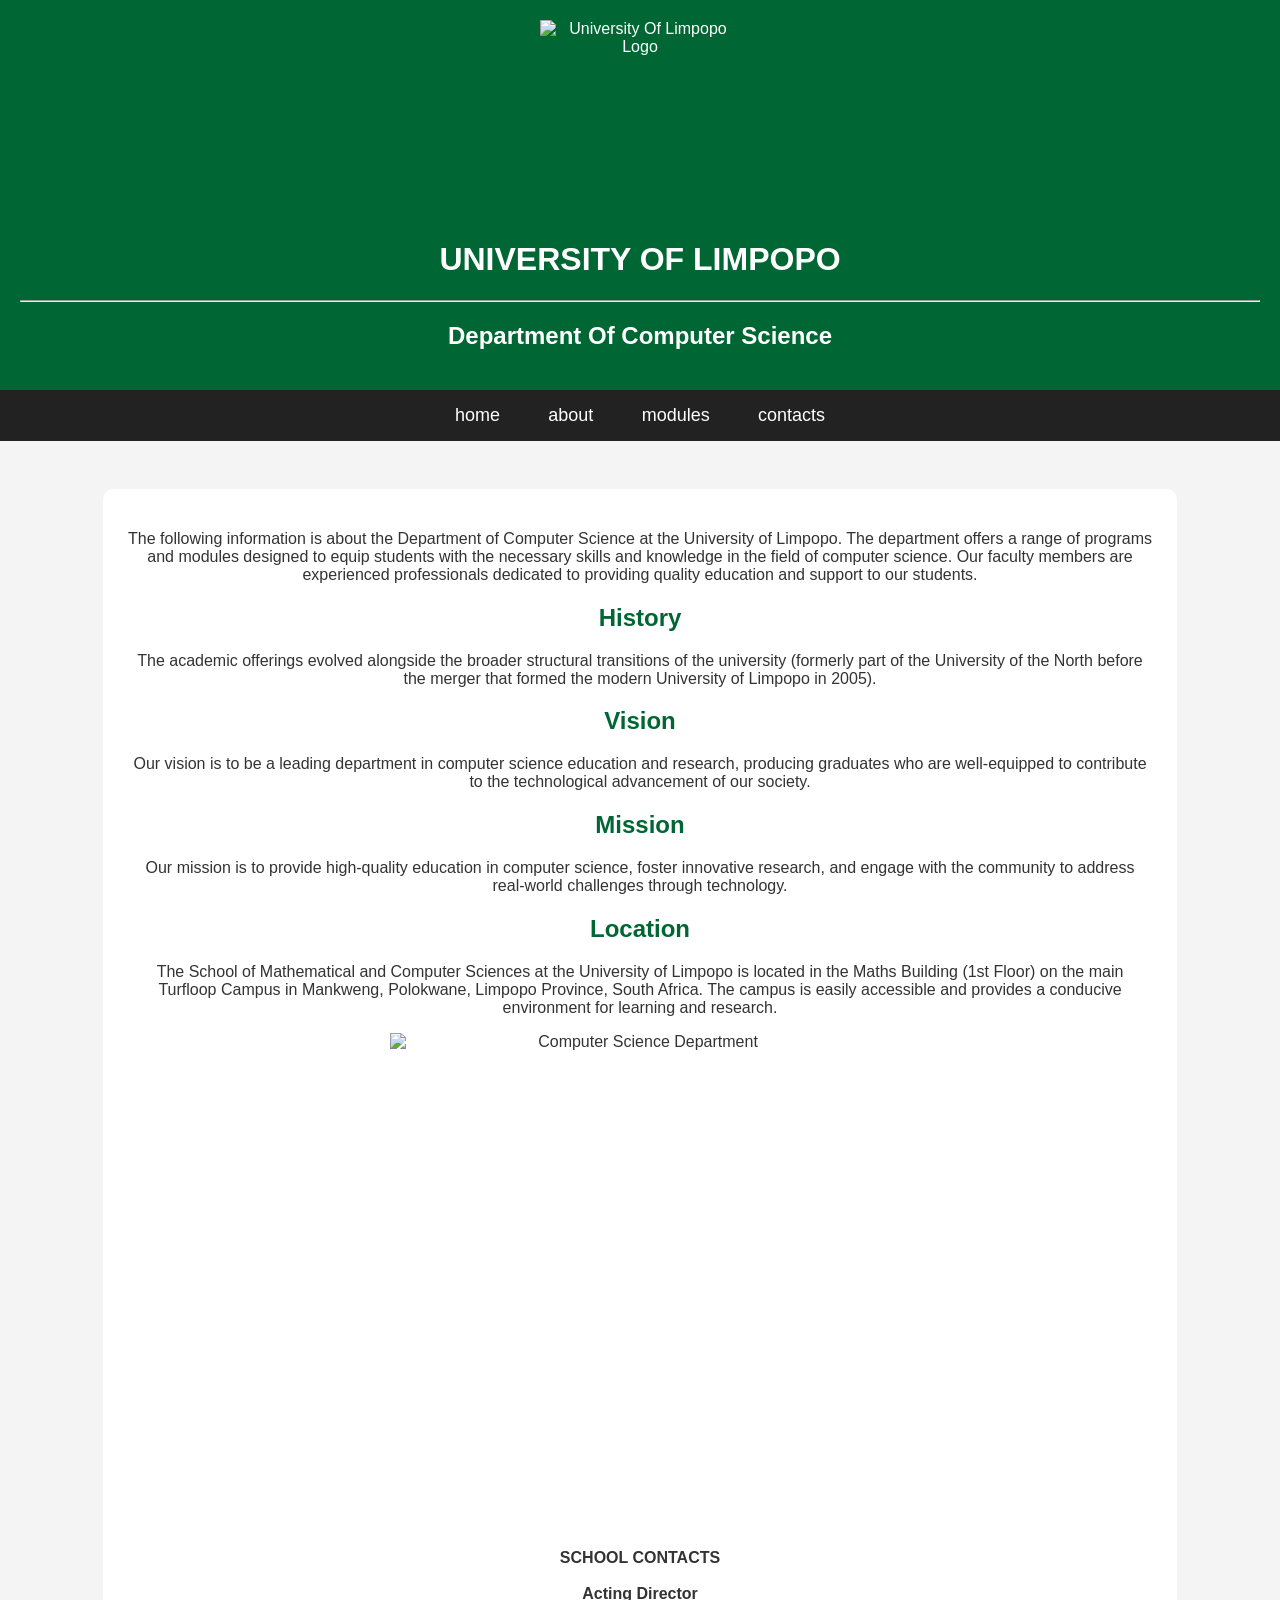
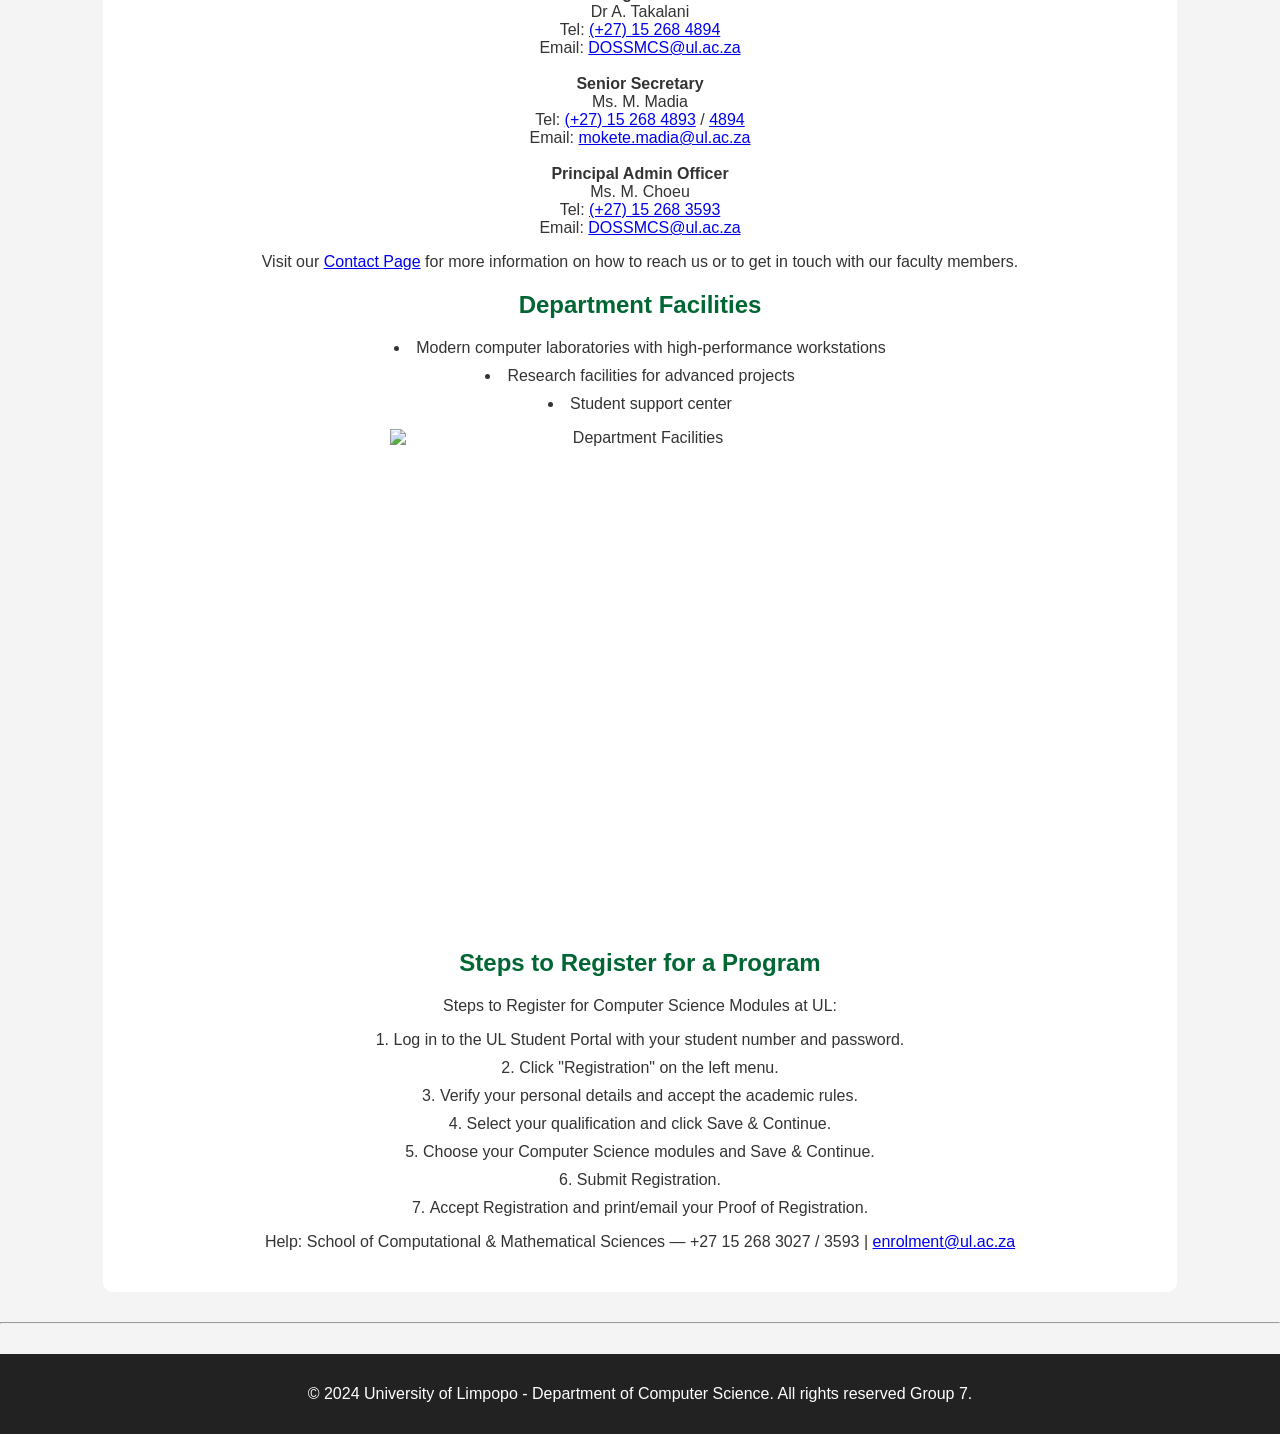
==== about.html @ b9da3c90 "Add files via upload" ====
<!DOCTYPE html>
<html lang ="en">
    <head>
        <link rel ="icon" type = "image/svg+xml" href="favicon.svg">
        <title>DEPARTMENT OF COMPUTER SCIENCE</title>
        <link rel="stylesheet" href="styling.css">

    </head>
    <body>
        <header>
            <img src ="images/University_of_Limpopo_logo.svg"
            alt="University Of Limpopo Logo"
            height ="200"width="200" radius ="100"> 
            <h1>UNIVERSITY OF LIMPOPO</h1>
            <hr>
            <h2>Department Of Computer Science</h2>
        </header>

        <nav>
            <a href ="index.html"
            title="goes to home page">
            home
            </a>
            &nbsp;&nbsp;

             <a href ="about.html"
            title="goes to about page">
            about
            </a>
            &nbsp;&nbsp;

            <a href="modules.html"
            title="goes to modules page"> 
            modules   
            </a>
            &nbsp;&nbsp;

            <a href="contact.html"
            title = "goes to contacts page">
            contacts
            </a>
        </nav>

        <br>

        <main>

            <p>
                The following information is about the Department of Computer Science at the University of Limpopo. The department offers a range of programs and modules designed to equip students with the necessary skills and knowledge in the field of computer science. Our faculty members are experienced professionals dedicated to providing quality education and support to our students.
            </p>

            <h2>History</h2>

            <p>
                 The academic offerings evolved alongside the broader structural transitions of the university (formerly part of the University of the North before the merger that formed the modern University of Limpopo in 2005).
            </p>

            <h2>Vision</h2>
            <p>
                Our vision is to be a leading department in computer science education and research, producing graduates who are well-equipped to contribute to the technological advancement of our society.
            </p>

            <h2>Mission</h2>
            <p>
                Our mission is to provide high-quality education in computer science, foster innovative research, and engage with the community to address real-world challenges through technology.
            </p>

            <h2>Location</h2>
            <p>
                The School of Mathematical and Computer Sciences at the University of Limpopo is located in the Maths Building (1st Floor) on the main Turfloop Campus in Mankweng, Polokwane, Limpopo Province, South Africa. The campus is easily accessible and provides a conducive environment for learning and research.
            </p>

            <img src ="images/8fa8797c-e703-432f-87c0-40eca2676825.jpg"
            alt="Computer Science Department"
            height ="500" width="500">

            <p>
  <strong>SCHOOL CONTACTS</strong><br><br>
  <strong>Acting Director</strong><br>
  Dr A. Takalani<br>
  Tel: <a href="tel:+27152684894">(+27) 15 268 4894</a><br>
  Email: <a href="mailto:DOSSMCS@ul.ac.za">DOSSMCS@ul.ac.za</a><br><br>
  <strong>Senior Secretary</strong><br>
  Ms. M. Madia<br>
  Tel: <a href="tel:+27152684893">(+27) 15 268 4893</a> / <a href="tel:+27152684894">4894</a><br>
  Email: <a href="mailto:mokete.madia@ul.ac.za">mokete.madia@ul.ac.za</a><br><br>
  <strong>Principal Admin Officer</strong><br>
  Ms. M. Choeu<br>
  Tel: <a href="tel:+27152683593">(+27) 15 268 3593</a><br>
  Email: <a href="mailto:DOSSMCS@ul.ac.za">DOSSMCS@ul.ac.za</a>
</p>

<p>
    Visit our <a href="contact.html">Contact Page</a> for more information on how to reach us or to get in touch with our faculty members.
</p>

<h2>Department Facilities</h2>

<ul>
    <li>Modern computer laboratories with high-performance workstations</li>
    <li>Research facilities for advanced projects</li>
    <li>Student support center</li>
</ul>

<img src ="images/IMG-20241220-WA0015-1024x768.jpg"
            alt="Department Facilities"
            height ="500" width="500">

<h2>Steps to Register for a Program</h2>

<ol>
    <p>
  Steps to Register for Computer Science Modules at UL:
</p>

<ol>
  <li>Log in to the UL Student Portal with your student number and password.</li>
  <li>Click "Registration" on the left menu.</li>
  <li>Verify your personal details and accept the academic rules.</li>
  <li>Select your qualification and click Save &amp; Continue.</li>
  <li>Choose your Computer Science modules and Save &amp; Continue.</li>
  <li>Submit Registration.</li>
  <li>Accept Registration and print/email your Proof of Registration.</li>
</ol>

<p>
  Help: School of Computational &amp; Mathematical Sciences — +27 15 268 3027 / 3593 | <a href="mailto:enrolment@ul.ac.za">enrolment@ul.ac.za</a>
</p>
</ol>

 </main>

 <hr>

 <footer>
    <p>&copy; 2024 University of Limpopo - Department of Computer Science. All rights reserved Group 7.</p>
</footer>
    </body>
</html>
---- styling.css ----
body {
    font-family: Arial, sans-serif;
    margin: 0;
    padding: 0;
    background-color: #f4f4f4;
    color: #333;
}

header {
    background-color: #006633;
    color: white;
    text-align: center;
    padding: 20px;
}

header img {
    display: block;
    margin: 0 auto;
}

header h1,
header h2 {
    color: white;
    text-align: center;
}

nav {
    background-color: #222;
    text-align: center;
    padding: 15px;
}

nav a {
    color: white;
    text-decoration: none;
    margin: 0 15px;
    font-size: 18px;
}

nav a:hover {
    color: #66cc99;
}

main {
    width: 80%;
    margin: 30px auto;
    background-color: white;
    padding: 25px;
    border-radius: 10px;
    text-align: center;
}

main h2 {
    color: #006633;
    text-align: center;
}

main p {
    text-align: center;
}

main img {
    display: block;
    margin: 0 auto;
    max-width: 100%;
}

ul {
    list-style-position: inside;
    text-align: center;
    padding: 0;
}

ul li {
    margin: 10px 0;
}

ol {
    list-style-position: inside;
    text-align: center;
    padding: 0;
}

ol li {
    margin: 10px 0;
}

table {
    margin: 20px auto;
    border-collapse: collapse;
    text-align: center;
}

th,
td {
    border: 1px solid #333;
    padding: 10px;
    text-align: center;
}

th {
    background-color: #006633;
    color: white;
}

footer {
    background-color: #222;
    color: white;
    text-align: center;
    padding: 15px;
    margin-top: 30px;
}
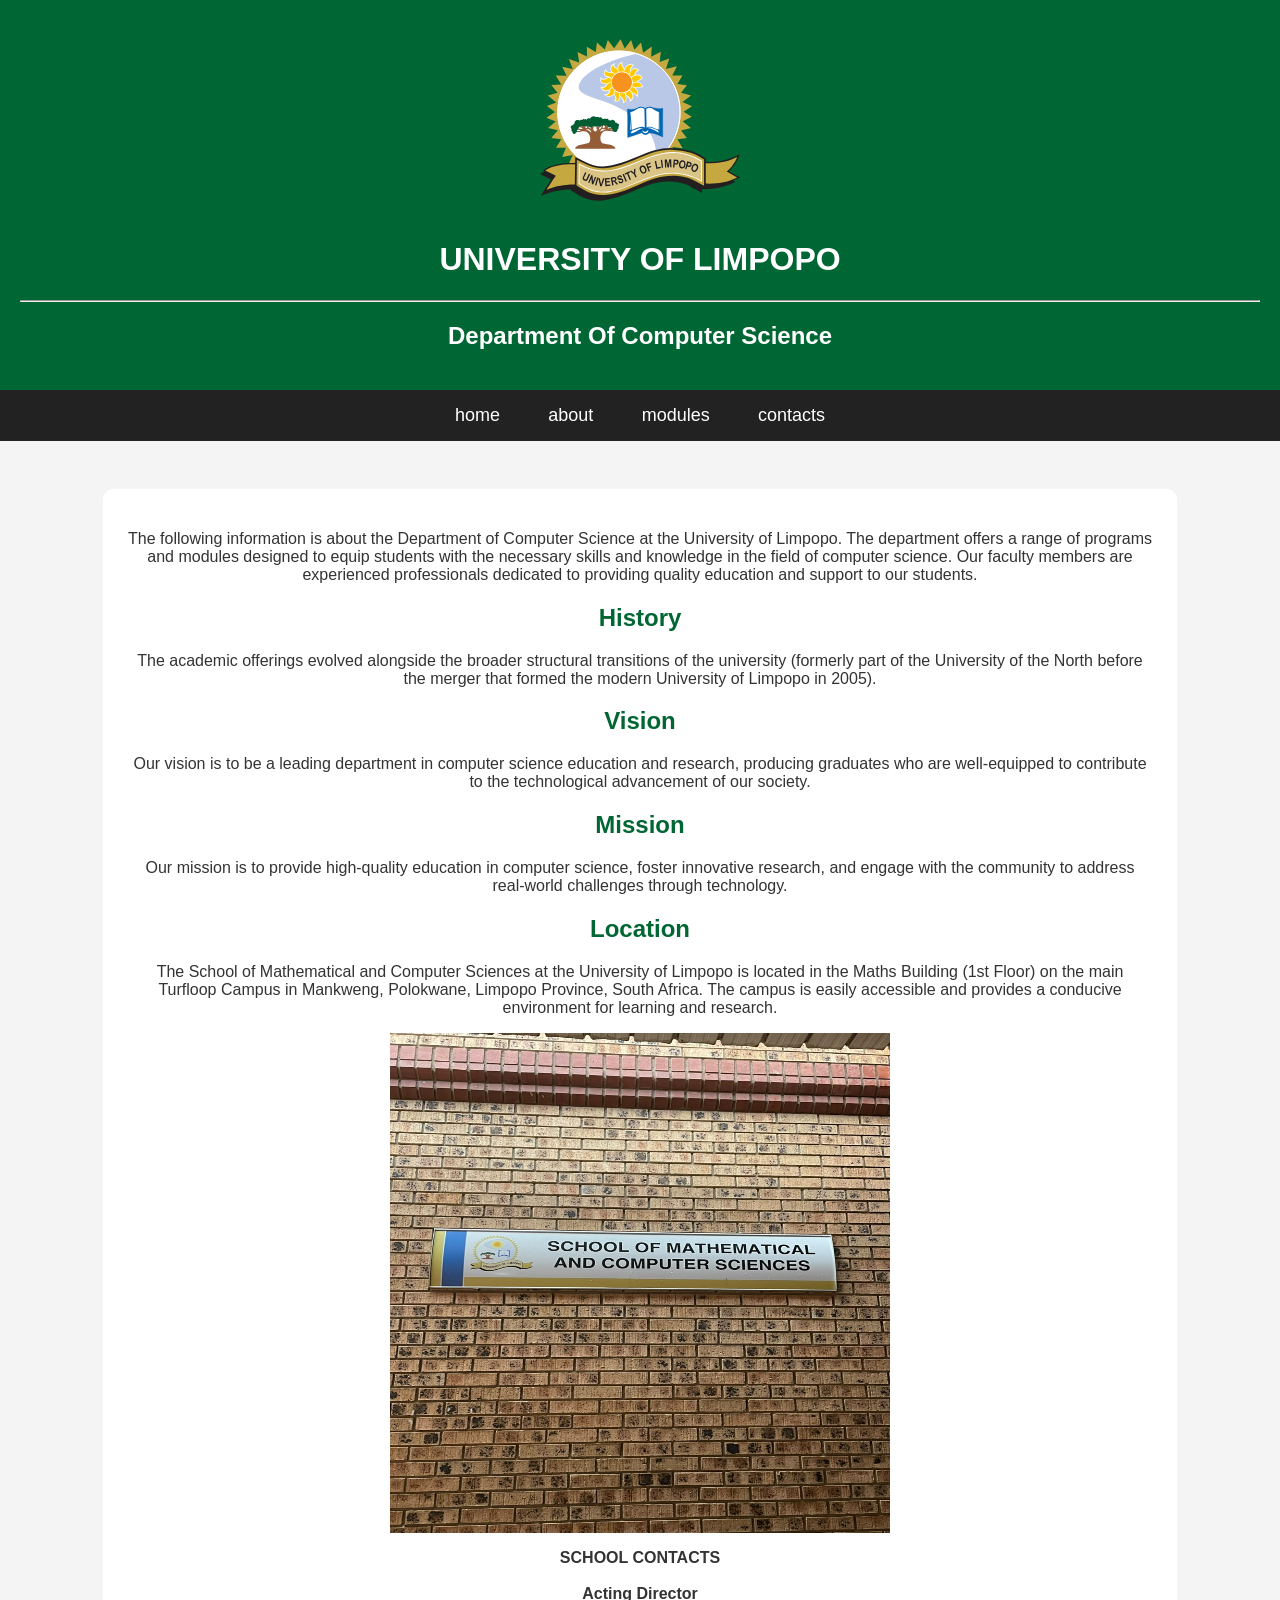
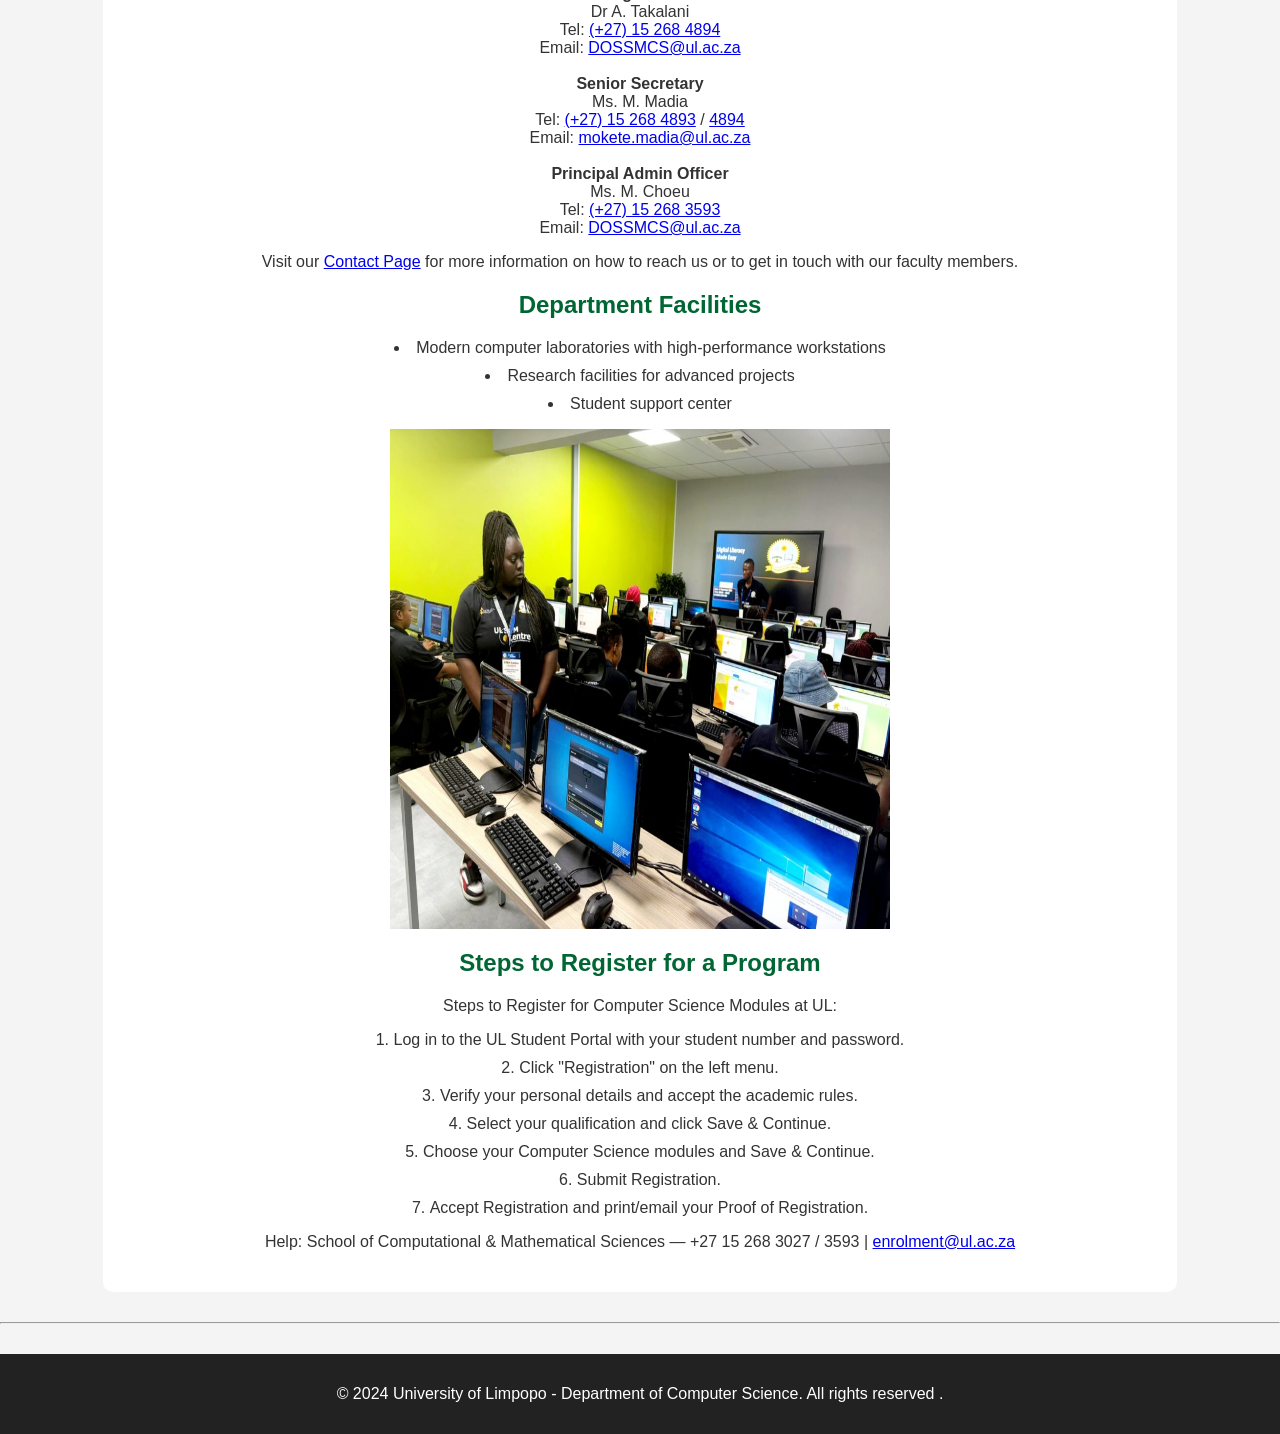
==== commit 996cc82d: "Format HTML document and update content" ====
--- a/about.html
+++ b/about.html
@@ -133,7 +133,7 @@
  <hr>
 
  <footer>
-    <p>&copy; 2024 University of Limpopo - Department of Computer Science. All rights reserved Group 7.</p>
+    <p>&copy; 2024 University of Limpopo - Department of Computer Science. All rights reserved .</p>
 </footer>
     </body>
 </html>
@@ -144,4 +144,4 @@
 
         
 
-    +    
